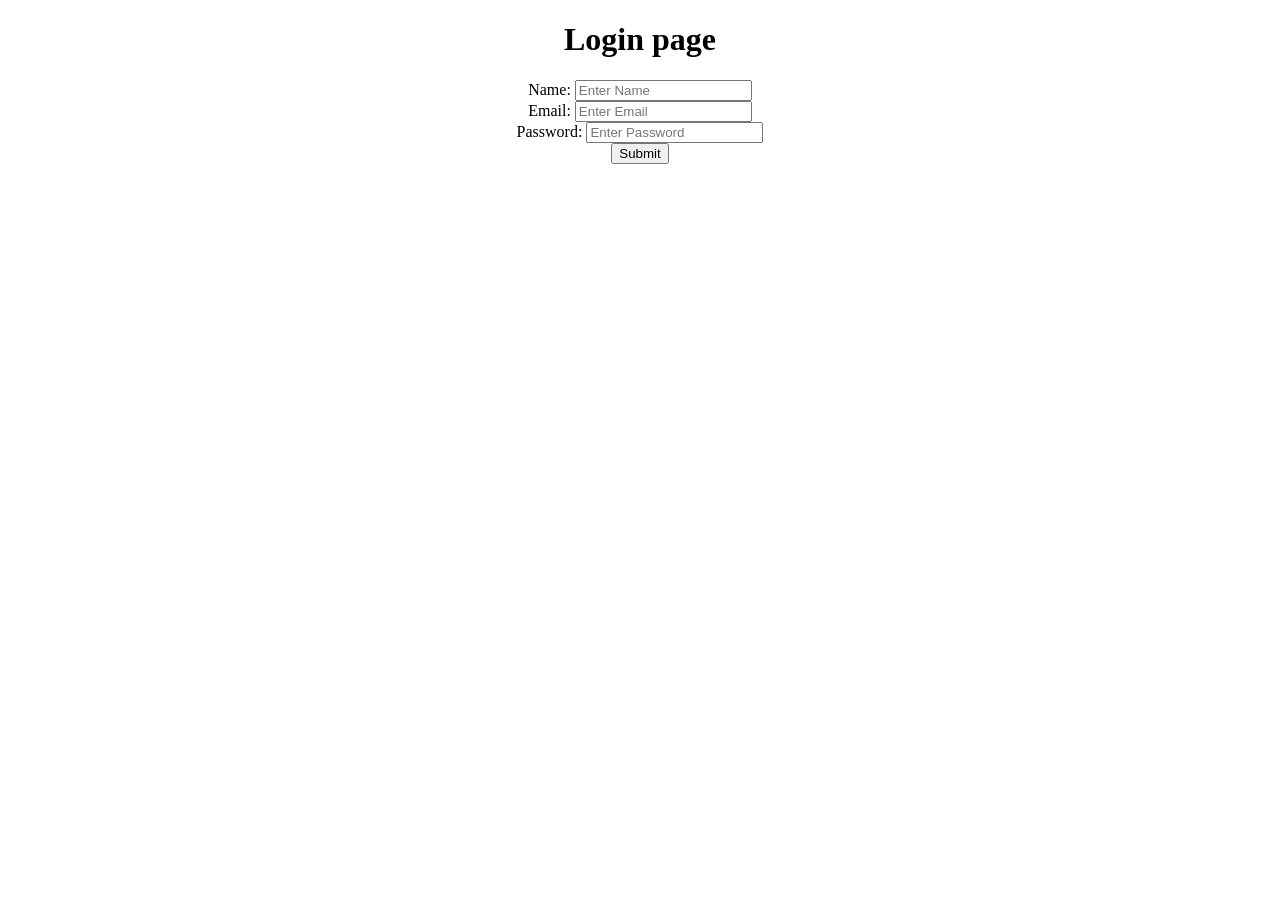
==== login.html @ 7a0beb2e "feat: Add login page HTML and JavaScript functionality" ====
<!DOCTYPE html>
<html lang="en">

<head>
    <meta charset="UTF-8">
    <meta name="viewport" content="width=device-width, initial-scale=1.0">
    <title>Login page</title>
</head>

<body>
    <center><h1>Login page</h1>
    <form autocomplete="on">
        <label for="text">Name:</label>
        <input type="text" id="username" placeholder="Enter Name" name="name" autocomplete="name" required><br>

        <label for="email">Email:</label>
        <input type="email" id="email" placeholder="Enter Email" name="email" autocomplete="email"><br>

        <label for="password">Password:</label>
        <input type="password" id="password" placeholder="Enter Password" name="password" autocomplete="off"><br>
        <button id="submitBtn">Submit</button>
    </form> 
</center>
</body>
<script type="module" src="login.js"></script>

</html>
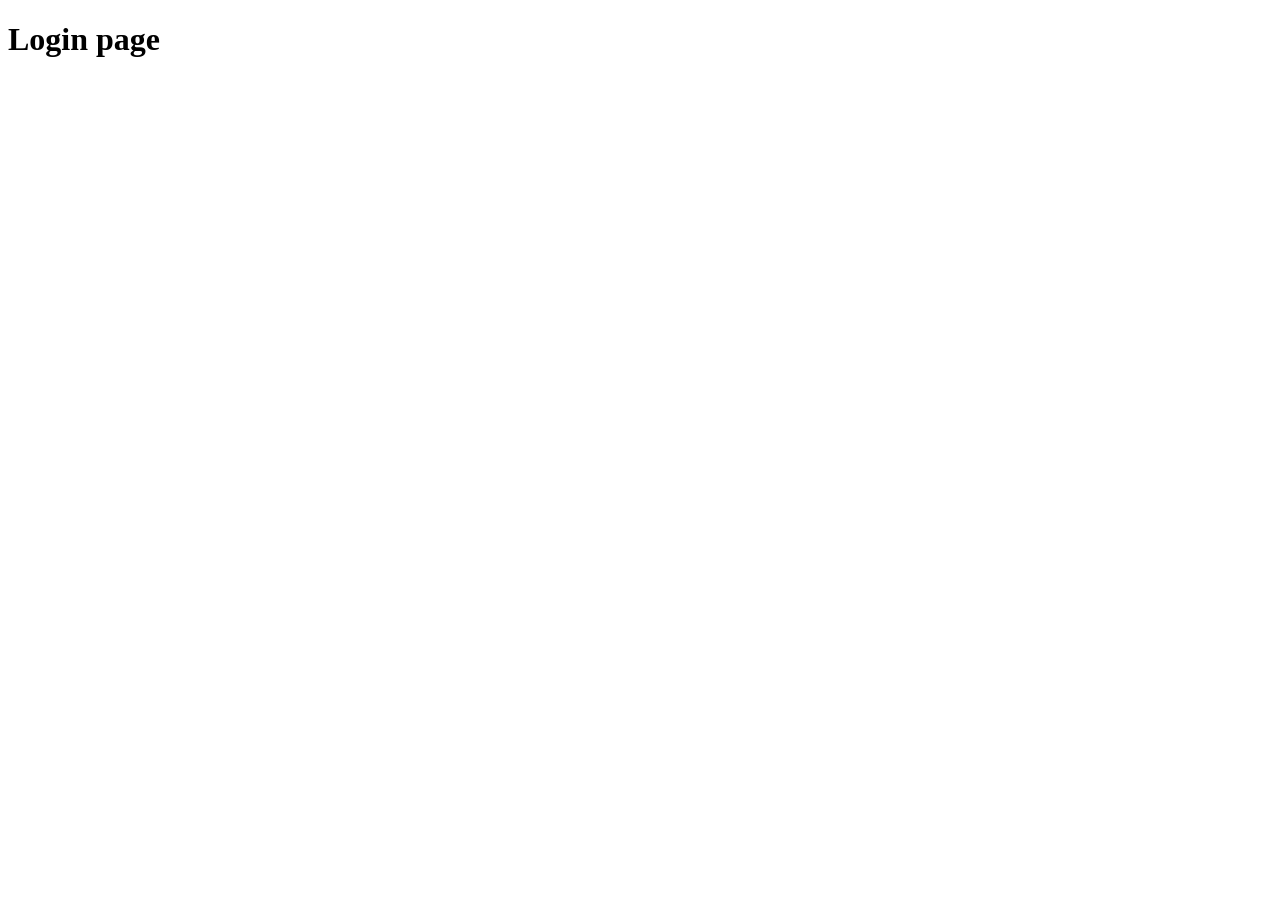
==== commit fb173402: "feat: Remove login form and associated JavaScript functionality" ====
--- a/login.html
+++ b/login.html
@@ -7,20 +7,7 @@
     <title>Login page</title>
 </head>
 
-<body>
-    <center><h1>Login page</h1>
-    <form autocomplete="on">
-        <label for="text">Name:</label>
-        <input type="text" id="username" placeholder="Enter Name" name="name" autocomplete="name" required><br>
-
-        <label for="email">Email:</label>
-        <input type="email" id="email" placeholder="Enter Email" name="email" autocomplete="email"><br>
-
-        <label for="password">Password:</label>
-        <input type="password" id="password" placeholder="Enter Password" name="password" autocomplete="off"><br>
-        <button id="submitBtn">Submit</button>
-    </form> 
-</center>
+<body><h1>Login page</h1>
 </body>
 <script type="module" src="login.js"></script>
 
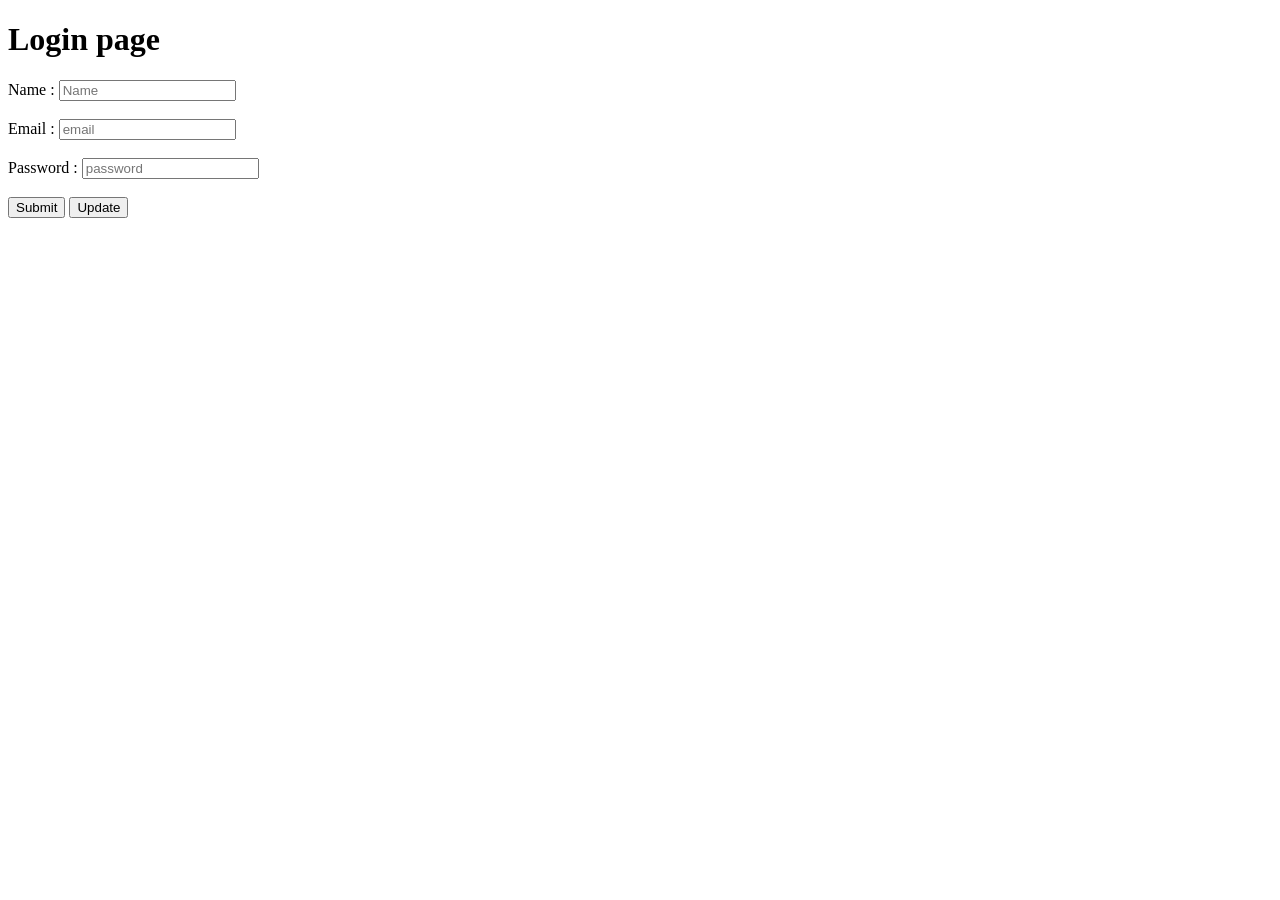
==== commit d01d050d: "feat: Enhance login form with password input and submit functionality; add user data fetching from J" ====
--- a/login.html
+++ b/login.html
@@ -5,10 +5,20 @@
     <meta charset="UTF-8">
     <meta name="viewport" content="width=device-width, initial-scale=1.0">
     <title>Login page</title>
-</head>
 
-<body><h1>Login page</h1>
+<body>
+    <h1>Login page</h1>
+    <form>
+        <label>Name : <input type="text" id="userName" placeholder="Name" autocomplete="on"></label><br><br>
+        <label>Email : <input type="email" id="email" placeholder="email" autocomplete="on"></label><br><br>
+        <label>Password : <input type="password" id="password" placeholder="password"
+                autocomplete="off"></label><br><br>
+        <button id="submitBtn">Submit</button>
+        <button id="UpdateBtn">Update</button>
+    </form>
+    <h1 id="output"></h1>
+    </head>
+
 </body>
 <script type="module" src="login.js"></script>
-
 </html>
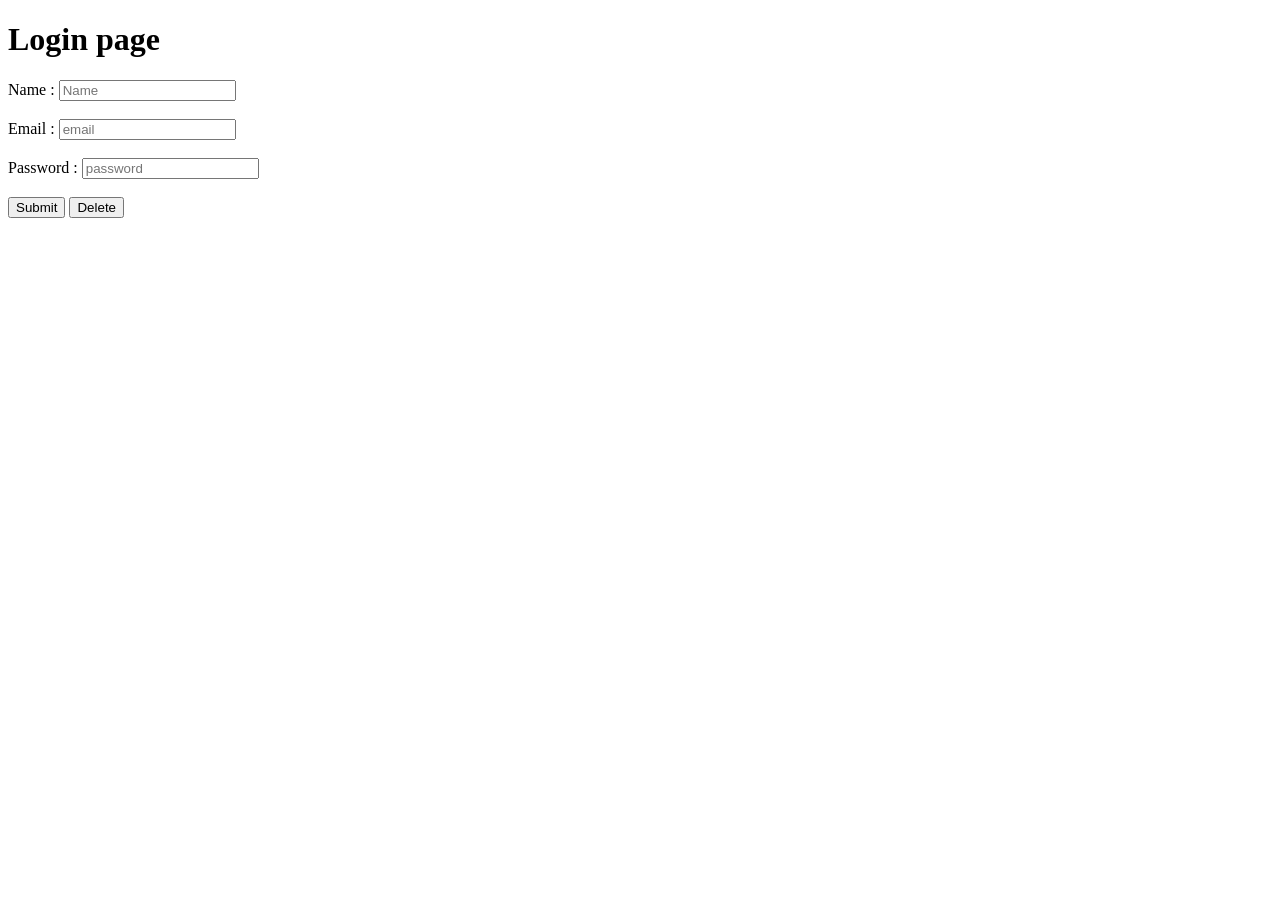
==== commit 22bce0eb: "feat: Replace Update button with Delete button and implement delete functionality using fetch" ====
--- a/login.html
+++ b/login.html
@@ -14,7 +14,7 @@
         <label>Password : <input type="password" id="password" placeholder="password"
                 autocomplete="off"></label><br><br>
         <button id="submitBtn">Submit</button>
-        <button id="UpdateBtn">Update</button>
+        <button id="deleteBtn">Delete</button>
     </form>
     <h1 id="output"></h1>
     </head>
